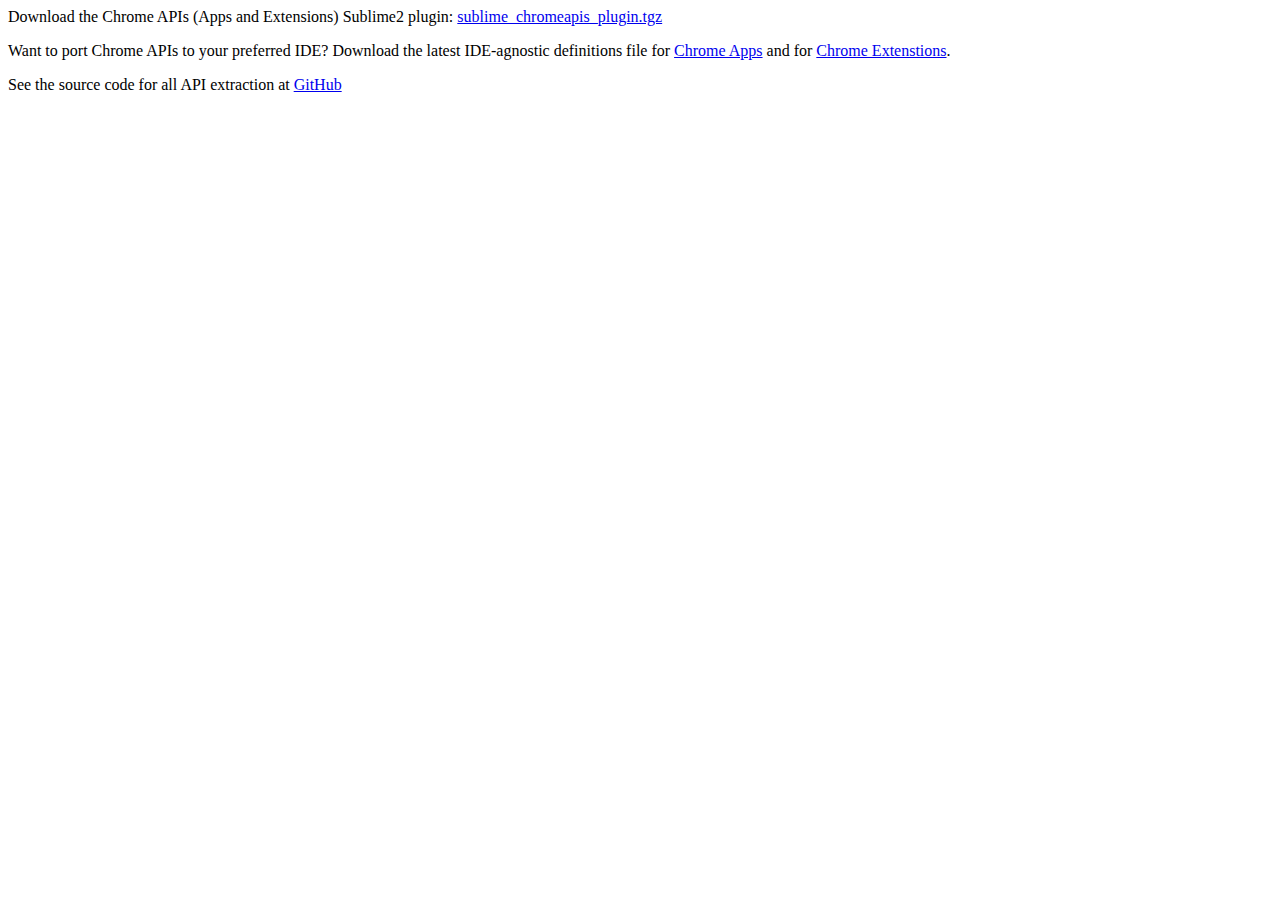
==== index.html @ 372862f9 "removed gz extensions" ====
<html><body>
<p>Download the Chrome APIs (Apps and Extensions) Sublime2 plugin:
<a href="sublime_chromeapis_plugin.tgz">sublime_chromeapis_plugin.tgz</a></p>
<p>Want to port Chrome APIs to your preferred IDE? Download the latest IDE-agnostic definitions file for <a href="apps_latest.json">Chrome Apps</a> and for <a href="extensions_latest.json">Chrome Extenstions</a>.</p>

<p>See the source code for all API extraction at <a href="https://github.com/mangini/chrome-apis">GitHub</a></p>
</body>
</html>
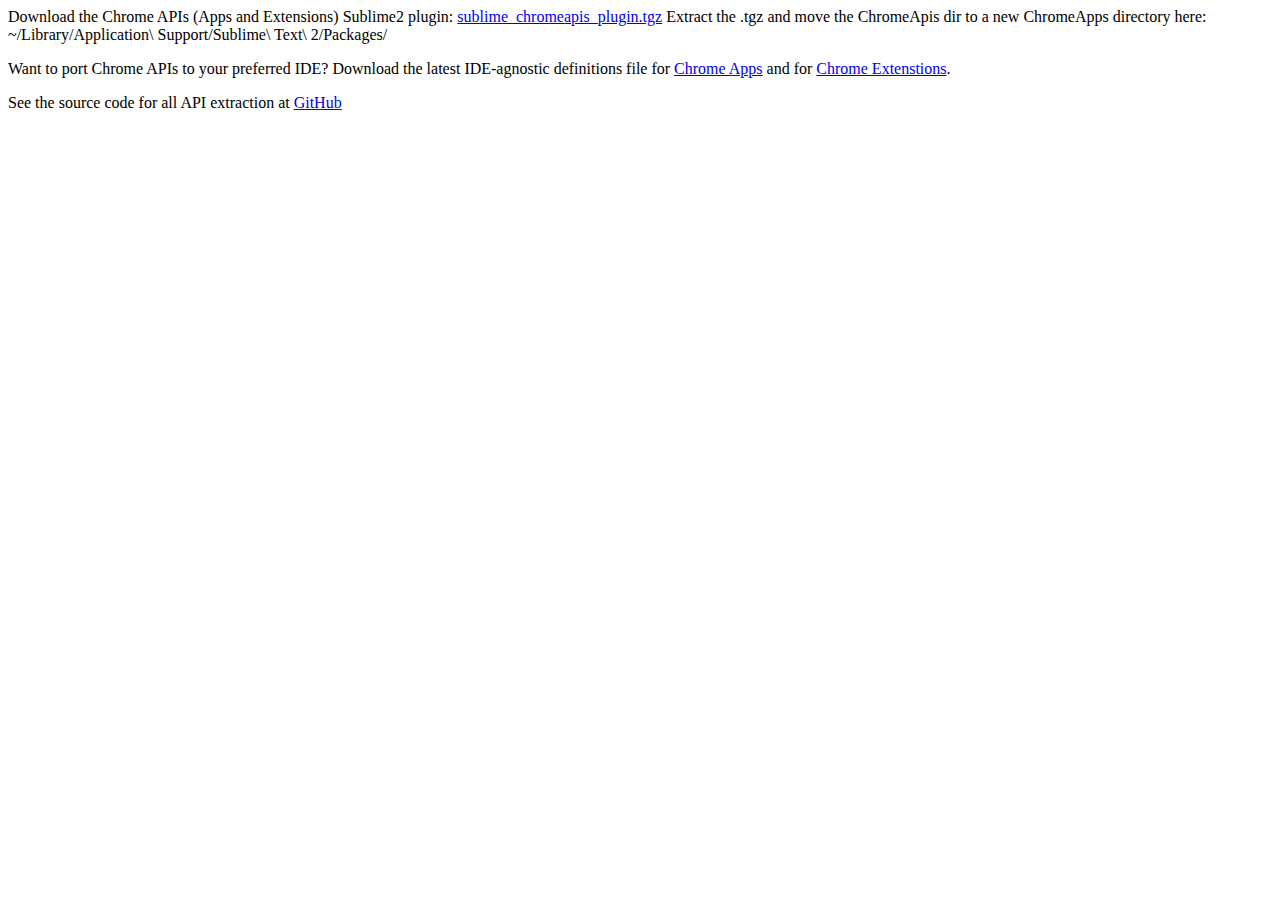
==== commit 816b3561: "Merge 89f92a2edda414628a7e04c42c2e7d6a137d02ce into 617b9f071825a433362d06c7f9f597fb0b8ac882" ====
--- a/index.html
+++ b/index.html
@@ -1,6 +1,9 @@
 <html><body>
 <p>Download the Chrome APIs (Apps and Extensions) Sublime2 plugin:
-<a href="sublime_chromeapis_plugin.tgz">sublime_chromeapis_plugin.tgz</a></p>
+<a href="sublime_chromeapis_plugin.tgz">sublime_chromeapis_plugin.tgz</a>
+Extract the .tgz and move the ChromeApis dir to a new ChromeApps directory here:
+~/Library/Application\ Support/Sublime\ Text\ 2/Packages/</p>
+
 <p>Want to port Chrome APIs to your preferred IDE? Download the latest IDE-agnostic definitions file for <a href="apps_latest.json">Chrome Apps</a> and for <a href="extensions_latest.json">Chrome Extenstions</a>.</p>
 
 <p>See the source code for all API extraction at <a href="https://github.com/mangini/chrome-apis">GitHub</a></p>
